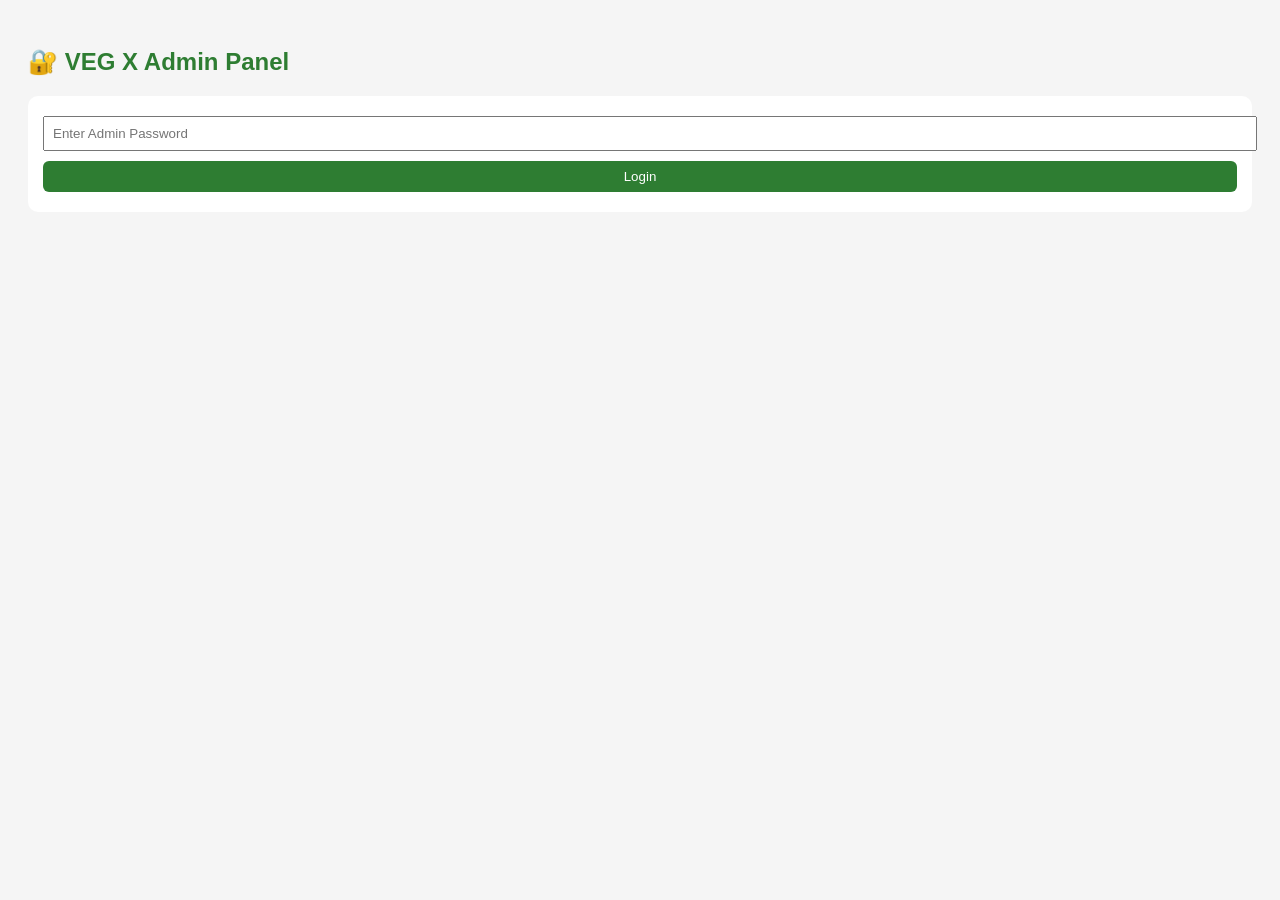
==== admin.html @ 0e6a9bdf "Create admin.html" ====
<!DOCTYPE html>
<html lang="en">
<head>
<meta charset="UTF-8">
<title>VEG X – Admin Panel</title>
<meta name="viewport" content="width=device-width, initial-scale=1">

<style>
body{font-family:Arial;background:#f5f5f5;padding:20px}
h2{color:#2e7d32}
input,button{padding:8px;margin:5px 0;width:100%}
button{background:#2e7d32;color:#fff;border:none;border-radius:6px}
.box{background:#fff;padding:15px;border-radius:10px;margin-bottom:15px}
.product{display:flex;gap:10px;align-items:center;margin-bottom:8px}
.product input{width:60px}
</style>
</head>

<body>

<h2>🔐 VEG X Admin Panel</h2>

<div id="loginBox" class="box">
  <input type="password" id="password" placeholder="Enter Admin Password">
  <button onclick="login()">Login</button>
</div>

<div id="adminPanel" style="display:none">

  <div class="box">
    <h3>🔥 Offer Banner</h3>
    <input id="offerText" placeholder="Example: Free delivery above ₹499">
    <button onclick="saveOffer()">Save Offer</button>
  </div>

  <div class="box">
    <h3>🚚 Delivery Areas</h3>
    <input id="newArea" placeholder="Add new area">
    <button onclick="addArea()">Add Area</button>
    <ul id="areaList"></ul>
  </div>

  <div class="box">
    <h3>🥕 Products Control</h3>
    <div id="productList"></div>
  </div>

</div>

<script src="admin.js"></script>
</body>
</html>
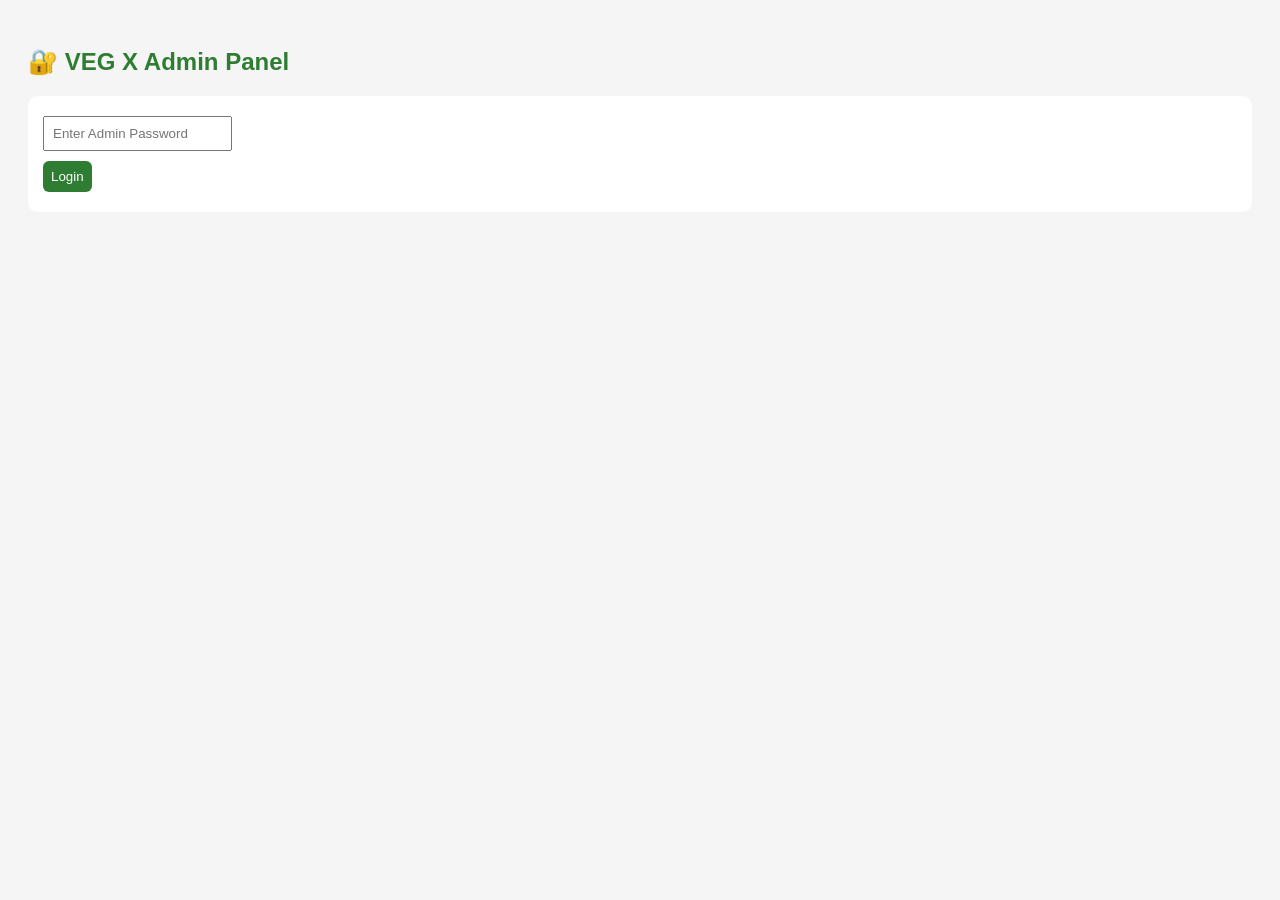
==== commit d02956f5: "Update admin.html" ====
--- a/admin.html
+++ b/admin.html
@@ -1,3 +1,4 @@
+
 <!DOCTYPE html>
 <html lang="en">
 <head>
@@ -6,13 +7,42 @@
 <meta name="viewport" content="width=device-width, initial-scale=1">
 
 <style>
-body{font-family:Arial;background:#f5f5f5;padding:20px}
-h2{color:#2e7d32}
-input,button{padding:8px;margin:5px 0;width:100%}
-button{background:#2e7d32;color:#fff;border:none;border-radius:6px}
-.box{background:#fff;padding:15px;border-radius:10px;margin-bottom:15px}
-.product{display:flex;gap:10px;align-items:center;margin-bottom:8px}
-.product input{width:60px}
+body{
+  font-family: Arial, sans-serif;
+  background:#f5f5f5;
+  padding:20px;
+}
+h2{
+  color:#2e7d32;
+}
+input,button{
+  padding:8px;
+  margin:5px 0;
+}
+button{
+  background:#2e7d32;
+  color:#fff;
+  border:none;
+  border-radius:6px;
+  cursor:pointer;
+}
+.box{
+  background:#fff;
+  padding:15px;
+  border-radius:10px;
+  margin-bottom:15px;
+}
+ul{
+  padding-left:20px;
+}
+.product{
+  display:flex;
+  justify-content:space-between;
+  margin-bottom:6px;
+}
+.logout{
+  background:#d32f2f;
+}
 </style>
 </head>
 
@@ -20,33 +50,124 @@
 
 <h2>🔐 VEG X Admin Panel</h2>
 
+<!-- LOGIN -->
 <div id="loginBox" class="box">
   <input type="password" id="password" placeholder="Enter Admin Password">
+  <br>
   <button onclick="login()">Login</button>
 </div>
 
+<!-- ADMIN PANEL -->
 <div id="adminPanel" style="display:none">
 
   <div class="box">
-    <h3>🔥 Offer Banner</h3>
-    <input id="offerText" placeholder="Example: Free delivery above ₹499">
-    <button onclick="saveOffer()">Save Offer</button>
+    <button class="logout" onclick="logout()">Logout</button>
   </div>
 
+  <!-- OFFER -->
   <div class="box">
-    <h3>🚚 Delivery Areas</h3>
+    <h3>🏷 Offer Banner</h3>
+    <input id="offerText" placeholder="Eg: Free delivery above ₹499">
+    <br>
+    <button onclick="saveOffer()">Save Offer</button>
+    <p><b>Current:</b> <span id="currentOffer"></span></p>
+  </div>
+
+  <!-- DELIVERY AREA -->
+  <div class="box">
+    <h3>📍 Delivery Areas</h3>
     <input id="newArea" placeholder="Add new area">
+    <br>
     <button onclick="addArea()">Add Area</button>
     <ul id="areaList"></ul>
   </div>
 
+  <!-- SETTINGS -->
   <div class="box">
-    <h3>🥕 Products Control</h3>
-    <div id="productList"></div>
+    <h3>⚙ Order Settings</h3>
+    <label>Minimum Order (₹):</label><br>
+    <input id="minOrder" type="number"><br><br>
+
+    <label>Delivery Charge (₹):</label><br>
+    <input id="deliveryCharge" type="number"><br><br>
+
+    <button onclick="saveSettings()">Save Settings</button>
   </div>
 
 </div>
 
-<script src="admin.js"></script>
+<script>
+/* ===== LOGIN ===== */
+const ADMIN_PASSWORD = "vegx123";
+
+function login(){
+  const pass = document.getElementById("password").value;
+  if(pass === ADMIN_PASSWORD){
+    document.getElementById("loginBox").style.display="none";
+    document.getElementById("adminPanel").style.display="block";
+    loadData();
+  }else{
+    alert("Wrong password");
+  }
+}
+
+function logout(){
+  location.reload();
+}
+
+/* ===== OFFER ===== */
+function saveOffer(){
+  const text = document.getElementById("offerText").value;
+  localStorage.setItem("vegx_offer", text);
+  document.getElementById("currentOffer").innerText = text;
+  alert("Offer saved");
+}
+
+/* ===== DELIVERY AREAS ===== */
+function addArea(){
+  const area = document.getElementById("newArea").value;
+  if(!area) return;
+  let areas = JSON.parse(localStorage.getItem("vegx_areas")) || [];
+  areas.push(area);
+  localStorage.setItem("vegx_areas", JSON.stringify(areas));
+  document.getElementById("newArea").value="";
+  renderAreas();
+}
+
+function renderAreas(){
+  const list = document.getElementById("areaList");
+  list.innerHTML="";
+  let areas = JSON.parse(localStorage.getItem("vegx_areas")) || [];
+  areas.forEach(a=>{
+    const li = document.createElement("li");
+    li.innerText = a;
+    list.appendChild(li);
+  });
+}
+
+/* ===== SETTINGS ===== */
+function saveSettings(){
+  localStorage.setItem("vegx_min_order",
+    document.getElementById("minOrder").value);
+  localStorage.setItem("vegx_delivery_charge",
+    document.getElementById("deliveryCharge").value);
+  alert("Settings saved");
+}
+
+/* ===== LOAD DATA ===== */
+function loadData(){
+  document.getElementById("currentOffer").innerText =
+    localStorage.getItem("vegx_offer") || "";
+
+  document.getElementById("minOrder").value =
+    localStorage.getItem("vegx_min_order") || 299;
+
+  document.getElementById("deliveryCharge").value =
+    localStorage.getItem("vegx_delivery_charge") || 50;
+
+  renderAreas();
+}
+</script>
+
 </body>
 </html>
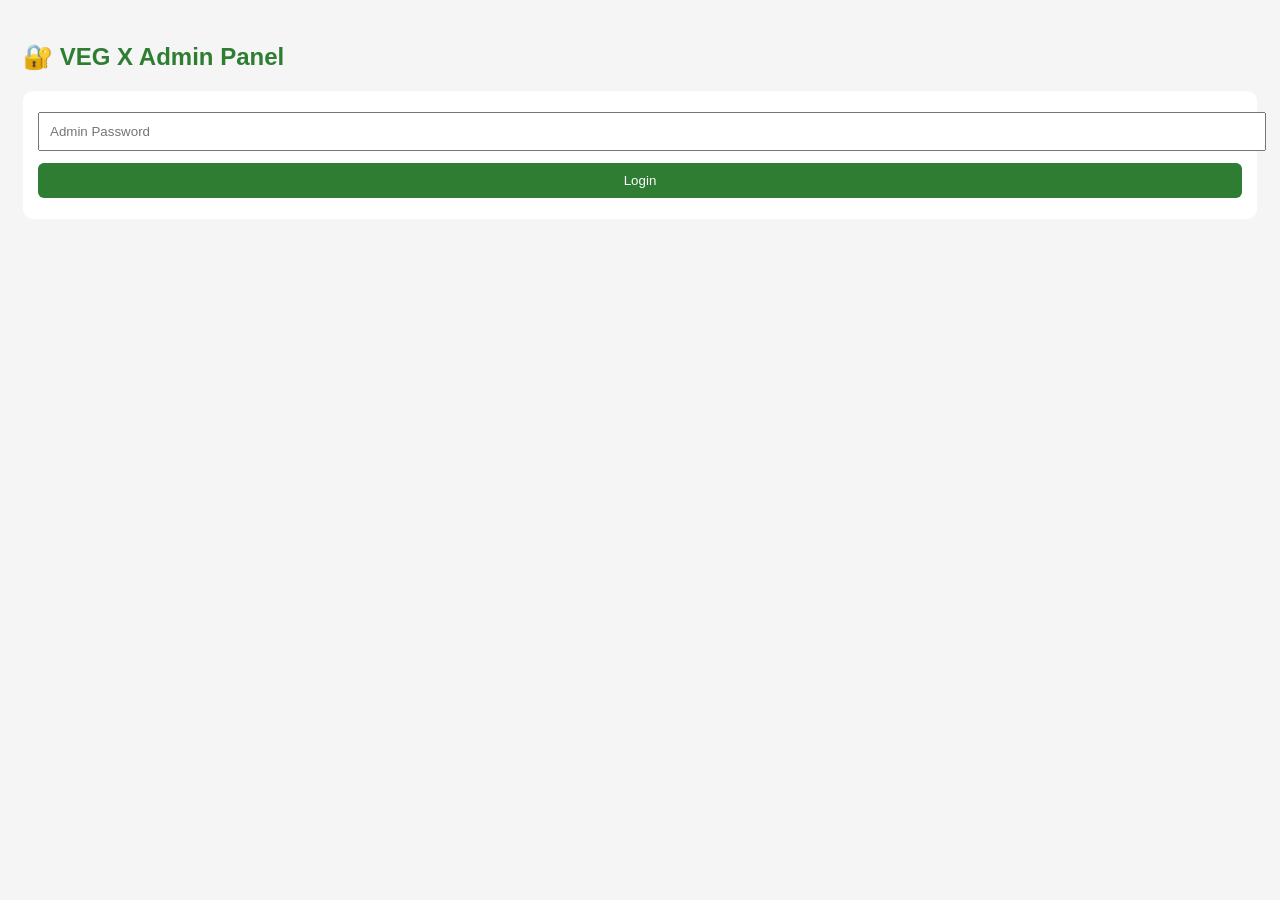
==== commit c88bfaa7: "Update admin.html" ====
--- a/admin.html
+++ b/admin.html
@@ -1,4 +1,3 @@
-
 <!DOCTYPE html>
 <html lang="en">
 <head>
@@ -10,39 +9,33 @@
 body{
   font-family: Arial, sans-serif;
   background:#f5f5f5;
-  padding:20px;
+  padding:15px;
 }
-h2{
-  color:#2e7d32;
+h2{color:#2e7d32}
+.box{
+  background:#fff;
+  padding:15px;
+  border-radius:10px;
+  margin-bottom:15px;
 }
-input,button{
-  padding:8px;
-  margin:5px 0;
+input,select,button{
+  width:100%;
+  padding:10px;
+  margin:6px 0;
 }
 button{
   background:#2e7d32;
   color:#fff;
   border:none;
   border-radius:6px;
-  cursor:pointer;
 }
-.box{
-  background:#fff;
-  padding:15px;
-  border-radius:10px;
-  margin-bottom:15px;
-}
-ul{
-  padding-left:20px;
-}
+.logout{background:#d32f2f}
 .product{
   display:flex;
-  justify-content:space-between;
-  margin-bottom:6px;
+  gap:6px;
+  align-items:center;
 }
-.logout{
-  background:#d32f2f;
-}
+.product input{flex:1}
 </style>
 </head>
 
@@ -52,120 +45,125 @@
 
 <!-- LOGIN -->
 <div id="loginBox" class="box">
-  <input type="password" id="password" placeholder="Enter Admin Password">
-  <br>
+  <input type="password" id="password" placeholder="Admin Password">
   <button onclick="login()">Login</button>
 </div>
 
-<!-- ADMIN PANEL -->
+<!-- ADMIN -->
 <div id="adminPanel" style="display:none">
 
-  <div class="box">
-    <button class="logout" onclick="logout()">Logout</button>
-  </div>
+<button class="logout" onclick="logout()">Logout</button>
 
-  <!-- OFFER -->
-  <div class="box">
-    <h3>🏷 Offer Banner</h3>
-    <input id="offerText" placeholder="Eg: Free delivery above ₹499">
-    <br>
-    <button onclick="saveOffer()">Save Offer</button>
-    <p><b>Current:</b> <span id="currentOffer"></span></p>
-  </div>
+<!-- OFFER -->
+<div class="box">
+  <h3>🏷 Offer Banner</h3>
+  <input id="offerText" placeholder="Eg: Free delivery above ₹499">
+  <button onclick="saveOffer()">Save Offer</button>
+</div>
 
-  <!-- DELIVERY AREA -->
-  <div class="box">
-    <h3>📍 Delivery Areas</h3>
-    <input id="newArea" placeholder="Add new area">
-    <br>
-    <button onclick="addArea()">Add Area</button>
-    <ul id="areaList"></ul>
-  </div>
+<!-- SETTINGS -->
+<div class="box">
+  <h3>⚙ Order Settings</h3>
+  <input id="minOrder" type="number" placeholder="Minimum Order ₹">
+  <input id="deliveryCharge" type="number" placeholder="Delivery Charge ₹">
+  <button onclick="saveSettings()">Save Settings</button>
+</div>
 
-  <!-- SETTINGS -->
-  <div class="box">
-    <h3>⚙ Order Settings</h3>
-    <label>Minimum Order (₹):</label><br>
-    <input id="minOrder" type="number"><br><br>
+<!-- ADD PRODUCT -->
+<div class="box">
+  <h3>➕ Add New Product</h3>
+  <input id="pName" placeholder="Product Name">
+  <input id="pWeight" placeholder="Weight (eg 300gm)">
+  <input id="pPrice" type="number" placeholder="Price">
+  <input id="pImage" placeholder="Image file name">
+  <button onclick="addProduct()">Add Product</button>
+</div>
 
-    <label>Delivery Charge (₹):</label><br>
-    <input id="deliveryCharge" type="number"><br><br>
-
-    <button onclick="saveSettings()">Save Settings</button>
-  </div>
+<!-- PRODUCT CONTROL -->
+<div class="box">
+  <h3>📦 Product Control</h3>
+  <div id="productList"></div>
+</div>
 
 </div>
 
 <script>
-/* ===== LOGIN ===== */
-const ADMIN_PASSWORD = "vegx123";
+const ADMIN_PASSWORD="vegx123";
 
+/* LOGIN */
 function login(){
-  const pass = document.getElementById("password").value;
-  if(pass === ADMIN_PASSWORD){
-    document.getElementById("loginBox").style.display="none";
-    document.getElementById("adminPanel").style.display="block";
-    loadData();
-  }else{
-    alert("Wrong password");
-  }
+ if(password.value===ADMIN_PASSWORD){
+  loginBox.style.display="none";
+  adminPanel.style.display="block";
+  loadData();
+ } else alert("Wrong password");
+}
+function logout(){location.reload();}
+
+/* DATA */
+function getProducts(){
+ return JSON.parse(localStorage.getItem("vegx_products")) || [];
+}
+function saveProducts(p){
+ localStorage.setItem("vegx_products",JSON.stringify(p));
+ renderProducts();
 }
 
-function logout(){
-  location.reload();
+/* OFFER */
+function saveOffer(){
+ localStorage.setItem("vegx_offer",offerText.value);
+ alert("Offer saved");
 }
 
-/* ===== OFFER ===== */
-function saveOffer(){
-  const text = document.getElementById("offerText").value;
-  localStorage.setItem("vegx_offer", text);
-  document.getElementById("currentOffer").innerText = text;
-  alert("Offer saved");
+/* SETTINGS */
+function saveSettings(){
+ localStorage.setItem("vegx_min_order",minOrder.value);
+ localStorage.setItem("vegx_delivery_charge",deliveryCharge.value);
+ alert("Settings saved");
 }
 
-/* ===== DELIVERY AREAS ===== */
-function addArea(){
-  const area = document.getElementById("newArea").value;
-  if(!area) return;
-  let areas = JSON.parse(localStorage.getItem("vegx_areas")) || [];
-  areas.push(area);
-  localStorage.setItem("vegx_areas", JSON.stringify(areas));
-  document.getElementById("newArea").value="";
-  renderAreas();
+/* ADD PRODUCT */
+function addProduct(){
+ let p=getProducts();
+ p.push({
+  name:pName.value,
+  weight:pWeight.value,
+  price:Number(pPrice.value),
+  image:pImage.value,
+  active:true
+ });
+ saveProducts(p);
+ pName.value=pWeight.value=pPrice.value=pImage.value="";
 }
 
-function renderAreas(){
-  const list = document.getElementById("areaList");
-  list.innerHTML="";
-  let areas = JSON.parse(localStorage.getItem("vegx_areas")) || [];
-  areas.forEach(a=>{
-    const li = document.createElement("li");
-    li.innerText = a;
-    list.appendChild(li);
-  });
+/* RENDER */
+function renderProducts(){
+ let list=document.getElementById("productList");
+ list.innerHTML="";
+ getProducts().forEach((p,i)=>{
+  list.innerHTML+=`
+   <div class="product">
+    <input value="${p.name}" onchange="edit(${i},'name',this.value)">
+    <input value="${p.price}" type="number" onchange="edit(${i},'price',this.value)">
+    <select onchange="toggle(${i},this.value)">
+      <option value="true" ${p.active?"selected":""}>ON</option>
+      <option value="false" ${!p.active?"selected":""}>OFF</option>
+    </select>
+   </div>`;
+ });
+}
+function edit(i,f,v){
+ let p=getProducts(); p[i][f]=v; saveProducts(p);
+}
+function toggle(i,v){
+ let p=getProducts(); p[i].active=(v==="true"); saveProducts(p);
 }
 
-/* ===== SETTINGS ===== */
-function saveSettings(){
-  localStorage.setItem("vegx_min_order",
-    document.getElementById("minOrder").value);
-  localStorage.setItem("vegx_delivery_charge",
-    document.getElementById("deliveryCharge").value);
-  alert("Settings saved");
-}
-
-/* ===== LOAD DATA ===== */
+/* LOAD */
 function loadData(){
-  document.getElementById("currentOffer").innerText =
-    localStorage.getItem("vegx_offer") || "";
-
-  document.getElementById("minOrder").value =
-    localStorage.getItem("vegx_min_order") || 299;
-
-  document.getElementById("deliveryCharge").value =
-    localStorage.getItem("vegx_delivery_charge") || 50;
-
-  renderAreas();
+ minOrder.value=localStorage.getItem("vegx_min_order")||299;
+ deliveryCharge.value=localStorage.getItem("vegx_delivery_charge")||50;
+ renderProducts();
 }
 </script>
 
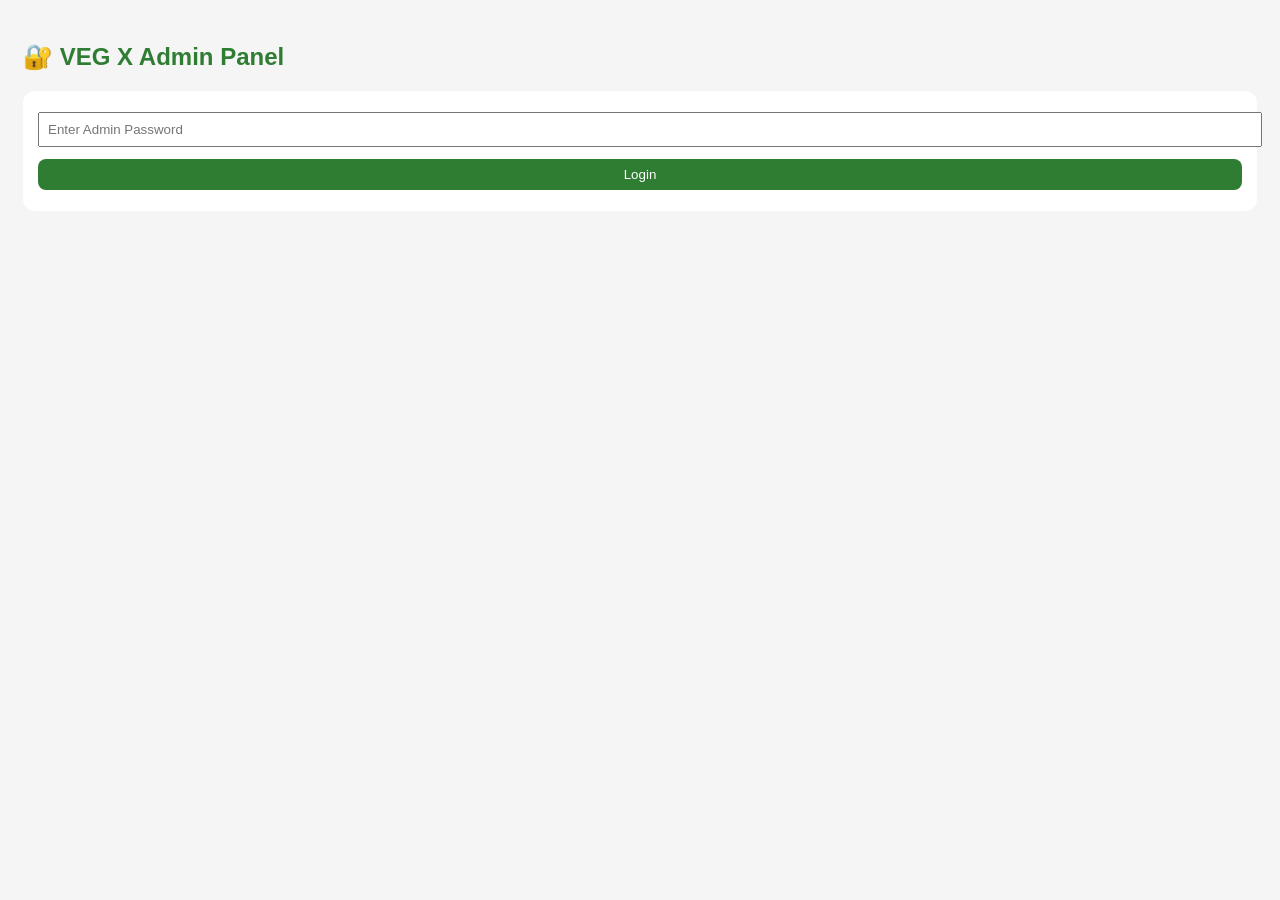
==== commit c3d1fde2: "Update admin.html" ====
--- a/admin.html
+++ b/admin.html
@@ -11,31 +11,39 @@
   background:#f5f5f5;
   padding:15px;
 }
-h2{color:#2e7d32}
+h2,h3{
+  color:#2e7d32;
+}
 .box{
   background:#fff;
   padding:15px;
-  border-radius:10px;
+  border-radius:12px;
   margin-bottom:15px;
 }
-input,select,button{
+input,button{
   width:100%;
-  padding:10px;
+  padding:8px;
   margin:6px 0;
 }
 button{
   background:#2e7d32;
   color:#fff;
   border:none;
-  border-radius:6px;
-}
-.logout{background:#d32f2f}
-.product{
-  display:flex;
-  gap:6px;
-  align-items:center;
-}
-.product input{flex:1}
+  border-radius:8px;
+  cursor:pointer;
+}
+.logout{
+  background:#c62828;
+}
+.product-row{
+  border-bottom:1px solid #eee;
+  padding:8px 0;
+}
+.small-btn{
+  padding:5px;
+  font-size:12px;
+  margin-top:5px;
+}
 </style>
 </head>
 
@@ -45,125 +53,146 @@
 
 <!-- LOGIN -->
 <div id="loginBox" class="box">
-  <input type="password" id="password" placeholder="Admin Password">
+  <input type="password" id="password" placeholder="Enter Admin Password">
   <button onclick="login()">Login</button>
 </div>
 
-<!-- ADMIN -->
+<!-- ADMIN PANEL -->
 <div id="adminPanel" style="display:none">
 
-<button class="logout" onclick="logout()">Logout</button>
-
-<!-- OFFER -->
-<div class="box">
-  <h3>🏷 Offer Banner</h3>
-  <input id="offerText" placeholder="Eg: Free delivery above ₹499">
-  <button onclick="saveOffer()">Save Offer</button>
+  <div class="box">
+    <button class="logout" onclick="logout()">Logout</button>
+  </div>
+
+  <!-- OFFER -->
+  <div class="box">
+    <h3>🏷 Offer / Banner</h3>
+    <input id="offerText" placeholder="Eg: Free delivery above ₹499">
+    <button onclick="saveOffer()">Save Banner</button>
+    <p><b>Current:</b> <span id="currentOffer"></span></p>
+  </div>
+
+  <!-- SETTINGS -->
+  <div class="box">
+    <h3>⚙ Order Settings</h3>
+    <input id="minOrder" type="number" placeholder="Minimum Order ₹">
+    <input id="deliveryCharge" type="number" placeholder="Delivery Charge ₹">
+    <button onclick="saveSettings()">Save Settings</button>
+  </div>
+
+  <!-- ADD PRODUCT -->
+  <div class="box">
+    <h3>➕ Add New Product</h3>
+    <input id="pname" placeholder="Product Name">
+    <input id="pweight" placeholder="Weight (eg 200gm)">
+    <input id="pprice" type="number" placeholder="Price ₹">
+    <input id="pimage" placeholder="Image file name (images/xxx.jpg)">
+    <button onclick="addProduct()">Add Product</button>
+  </div>
+
+  <!-- PRODUCT LIST -->
+  <div class="box">
+    <h3>📦 Manage Products</h3>
+    <div id="productList"></div>
+  </div>
+
 </div>
 
-<!-- SETTINGS -->
-<div class="box">
-  <h3>⚙ Order Settings</h3>
-  <input id="minOrder" type="number" placeholder="Minimum Order ₹">
-  <input id="deliveryCharge" type="number" placeholder="Delivery Charge ₹">
-  <button onclick="saveSettings()">Save Settings</button>
-</div>
-
-<!-- ADD PRODUCT -->
-<div class="box">
-  <h3>➕ Add New Product</h3>
-  <input id="pName" placeholder="Product Name">
-  <input id="pWeight" placeholder="Weight (eg 300gm)">
-  <input id="pPrice" type="number" placeholder="Price">
-  <input id="pImage" placeholder="Image file name">
-  <button onclick="addProduct()">Add Product</button>
-</div>
-
-<!-- PRODUCT CONTROL -->
-<div class="box">
-  <h3>📦 Product Control</h3>
-  <div id="productList"></div>
-</div>
-
-</div>
-
 <script>
-const ADMIN_PASSWORD="vegx123";
+const ADMIN_PASSWORD = "vegx123";
 
 /* LOGIN */
 function login(){
- if(password.value===ADMIN_PASSWORD){
-  loginBox.style.display="none";
-  adminPanel.style.display="block";
-  loadData();
- } else alert("Wrong password");
-}
-function logout(){location.reload();}
-
-/* DATA */
-function getProducts(){
- return JSON.parse(localStorage.getItem("vegx_products")) || [];
-}
-function saveProducts(p){
- localStorage.setItem("vegx_products",JSON.stringify(p));
- renderProducts();
-}
+  if(document.getElementById("password").value === ADMIN_PASSWORD){
+    document.getElementById("loginBox").style.display="none";
+    document.getElementById("adminPanel").style.display="block";
+    loadAll();
+  }else{
+    alert("Wrong password");
+  }
+}
+function logout(){ location.reload(); }
 
 /* OFFER */
 function saveOffer(){
- localStorage.setItem("vegx_offer",offerText.value);
- alert("Offer saved");
+  localStorage.setItem("vegx_offer", document.getElementById("offerText").value);
+  loadAll();
 }
 
 /* SETTINGS */
 function saveSettings(){
- localStorage.setItem("vegx_min_order",minOrder.value);
- localStorage.setItem("vegx_delivery_charge",deliveryCharge.value);
- alert("Settings saved");
+  localStorage.setItem("vegx_min_order", document.getElementById("minOrder").value);
+  localStorage.setItem("vegx_delivery_charge", document.getElementById("deliveryCharge").value);
+  alert("Settings saved");
 }
 
 /* ADD PRODUCT */
 function addProduct(){
- let p=getProducts();
- p.push({
-  name:pName.value,
-  weight:pWeight.value,
-  price:Number(pPrice.value),
-  image:pImage.value,
-  active:true
- });
- saveProducts(p);
- pName.value=pWeight.value=pPrice.value=pImage.value="";
-}
-
-/* RENDER */
+  let products = JSON.parse(localStorage.getItem("vegx_products")) || [];
+
+  products.push({
+    id: Date.now(),
+    name: pname.value,
+    weight: pweight.value,
+    price: Number(pprice.value),
+    image: pimage.value,
+    active: true
+  });
+
+  localStorage.setItem("vegx_products", JSON.stringify(products));
+  pname.value=pweight.value=pprice.value=pimage.value="";
+  renderProducts();
+}
+
+/* TOGGLE STOCK */
+function toggleProduct(id){
+  let products = JSON.parse(localStorage.getItem("vegx_products")) || [];
+  products = products.map(p=>{
+    if(p.id===id) p.active=!p.active;
+    return p;
+  });
+  localStorage.setItem("vegx_products", JSON.stringify(products));
+  renderProducts();
+}
+
+/* UPDATE PRICE */
+function updatePrice(id,val){
+  let products = JSON.parse(localStorage.getItem("vegx_products")) || [];
+  products.forEach(p=>{
+    if(p.id===id) p.price=Number(val);
+  });
+  localStorage.setItem("vegx_products", JSON.stringify(products));
+}
+
+/* RENDER PRODUCTS */
 function renderProducts(){
- let list=document.getElementById("productList");
- list.innerHTML="";
- getProducts().forEach((p,i)=>{
-  list.innerHTML+=`
-   <div class="product">
-    <input value="${p.name}" onchange="edit(${i},'name',this.value)">
-    <input value="${p.price}" type="number" onchange="edit(${i},'price',this.value)">
-    <select onchange="toggle(${i},this.value)">
-      <option value="true" ${p.active?"selected":""}>ON</option>
-      <option value="false" ${!p.active?"selected":""}>OFF</option>
-    </select>
-   </div>`;
- });
-}
-function edit(i,f,v){
- let p=getProducts(); p[i][f]=v; saveProducts(p);
-}
-function toggle(i,v){
- let p=getProducts(); p[i].active=(v==="true"); saveProducts(p);
+  const box = document.getElementById("productList");
+  box.innerHTML="";
+  let products = JSON.parse(localStorage.getItem("vegx_products")) || [];
+
+  products.forEach(p=>{
+    box.innerHTML += `
+      <div class="product-row">
+        <b>${p.name}</b> (${p.weight})<br>
+        ₹ <input type="number" value="${p.price}" 
+           onchange="updatePrice(${p.id},this.value)">
+        <br>
+        Status: ${p.active ? "🟢 Active" : "🔴 Stock Out"}<br>
+        <button class="small-btn" onclick="toggleProduct(${p.id})">
+          ${p.active ? "Mark Stock Out" : "Activate"}
+        </button>
+      </div>
+    `;
+  });
 }
 
 /* LOAD */
-function loadData(){
- minOrder.value=localStorage.getItem("vegx_min_order")||299;
- deliveryCharge.value=localStorage.getItem("vegx_delivery_charge")||50;
- renderProducts();
+function loadAll(){
+  offerText.value = localStorage.getItem("vegx_offer") || "";
+  currentOffer.innerText = localStorage.getItem("vegx_offer") || "";
+  minOrder.value = localStorage.getItem("vegx_min_order") || 299;
+  deliveryCharge.value = localStorage.getItem("vegx_delivery_charge") || 50;
+  renderProducts();
 }
 </script>
 
